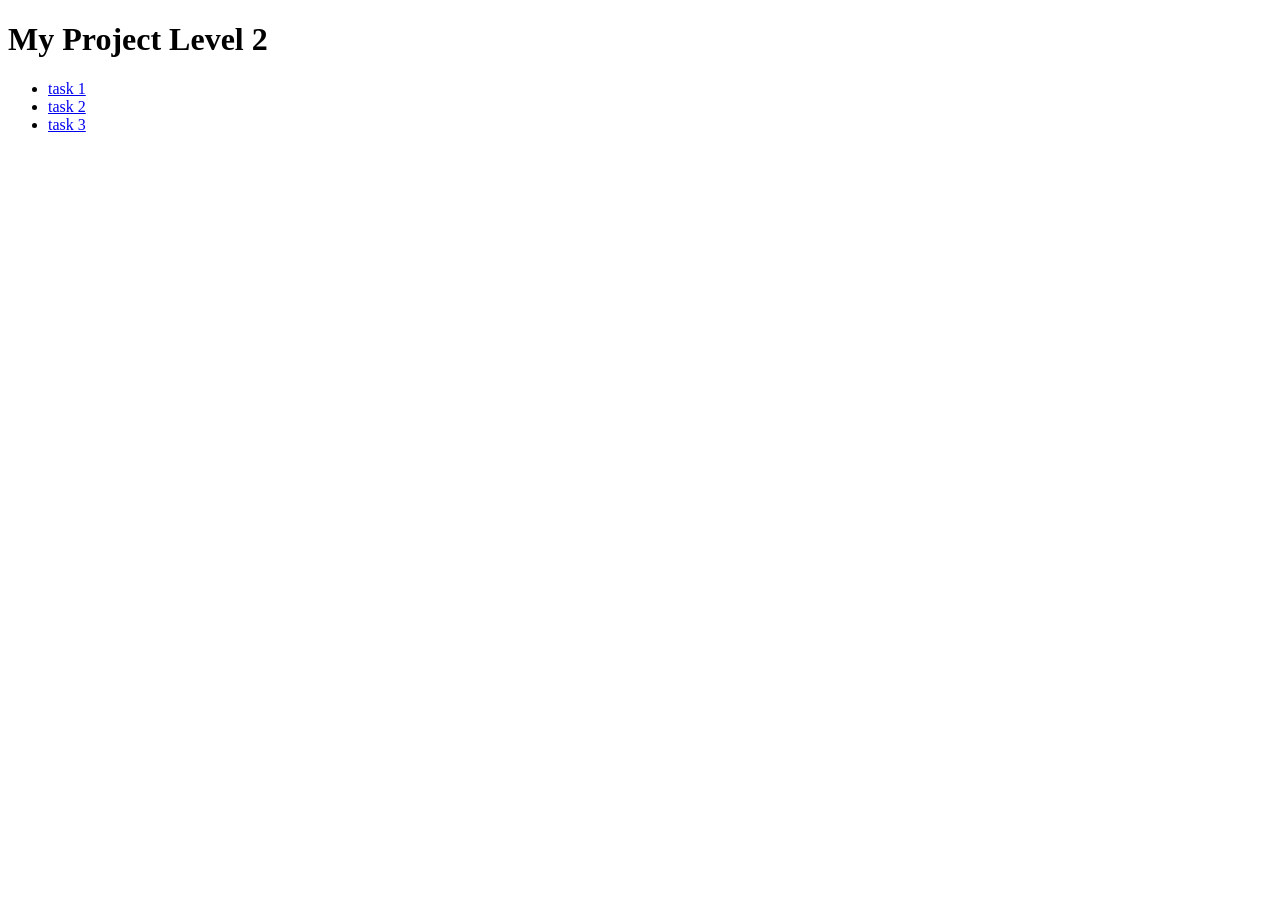
==== index.html @ db07dba5 "Add files via upload" ====
<!DOCTYPE html>
<html>
<head>
  <title>My Project Level 2</title>
</head>
<body>

<h1>My Project Level 2</h1>

<ul>
  <li><a href="task1.html">task 1</a></li>
  <li><a href="task2.html">task 2</a></li>
  <li><a href="task3.html">task 3</a></li>
</ul>

</body>
</html>
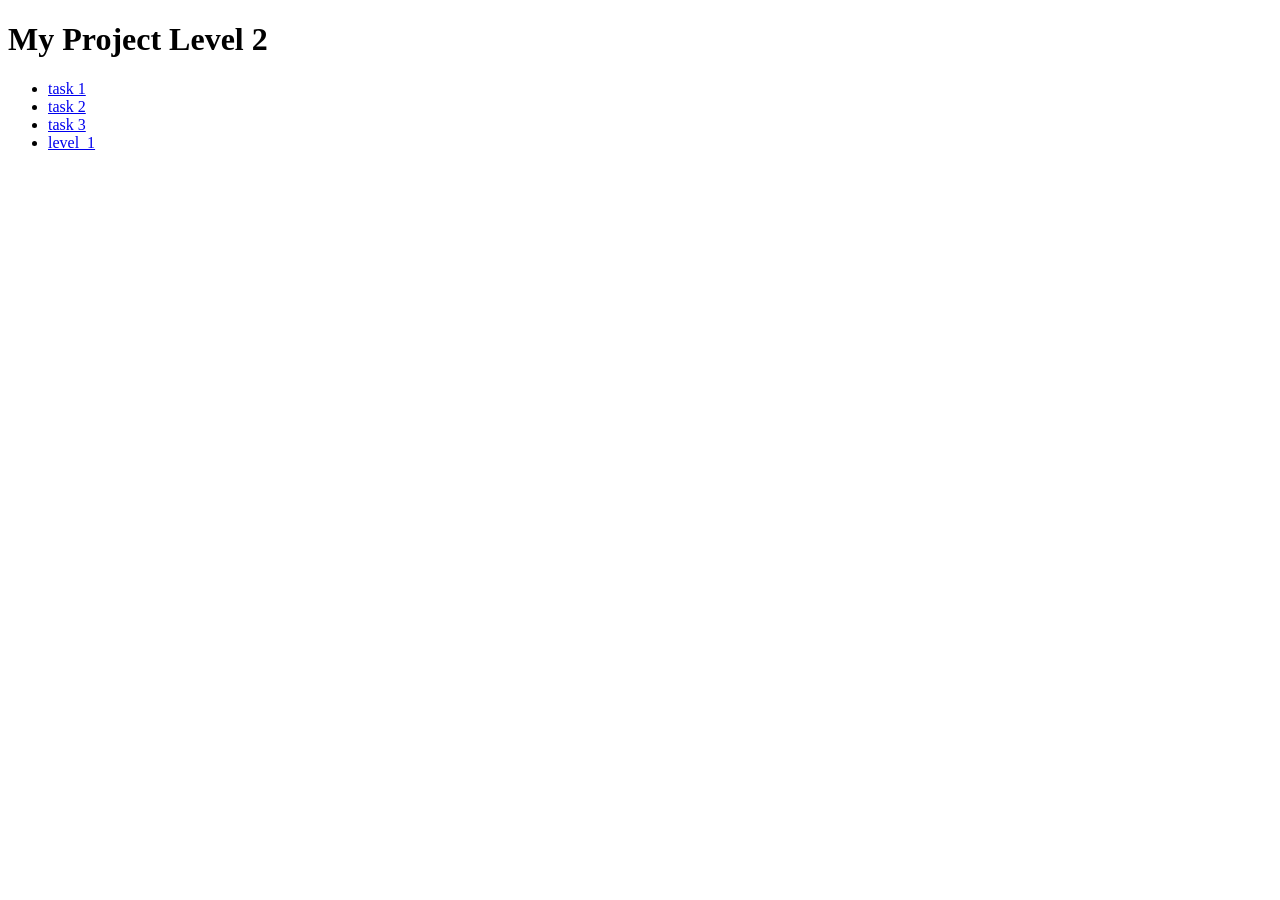
==== commit 9e8d4c0d: "Update index.html" ====
--- a/index.html
+++ b/index.html
@@ -11,7 +11,8 @@
   <li><a href="task1.html">task 1</a></li>
   <li><a href="task2.html">task 2</a></li>
   <li><a href="task3.html">task 3</a></li>
+  <li><a href="level_1.html">level_1</a></li>
 </ul>
 
 </body>
-</html>+</html>
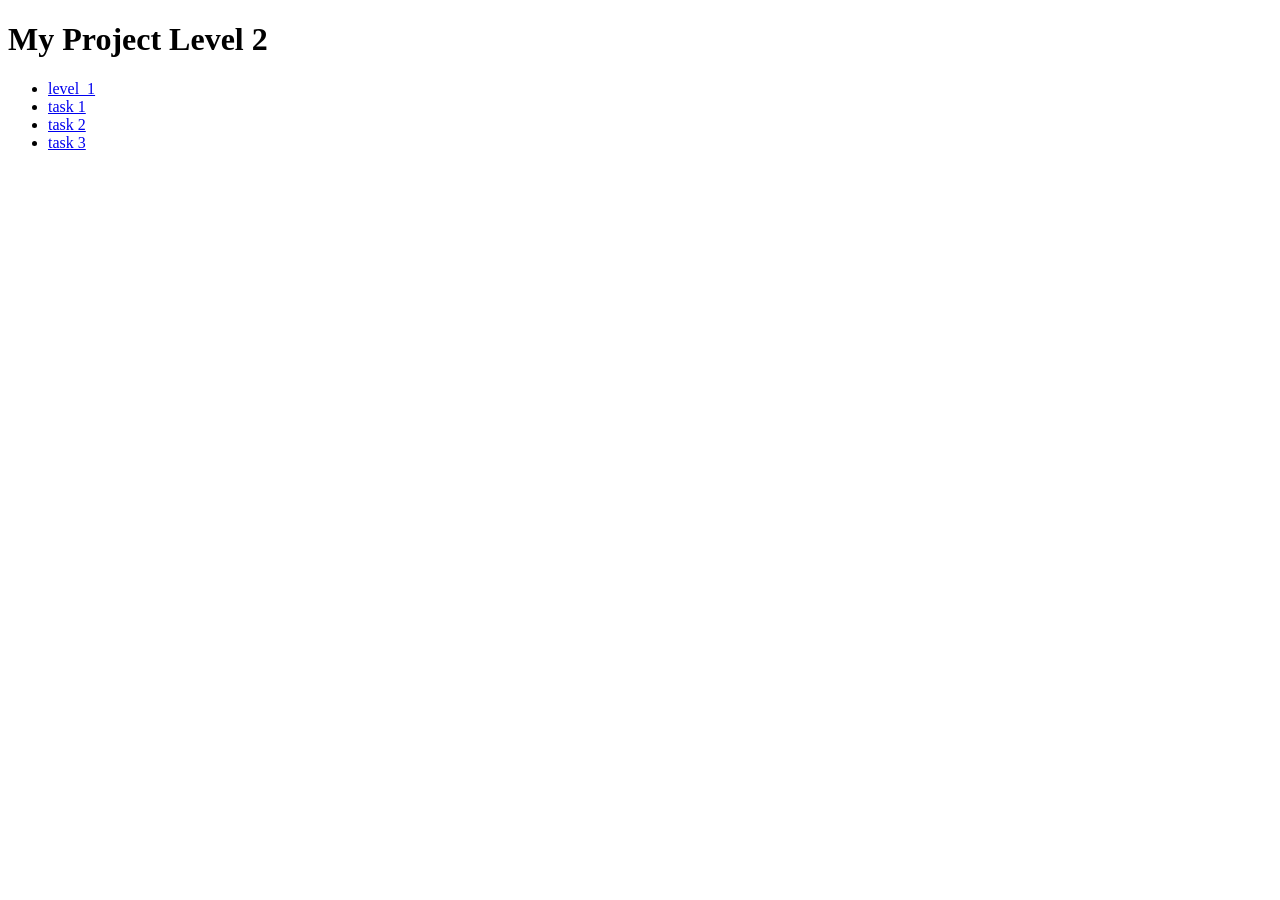
==== commit 91927f67: "Update index.html" ====
--- a/index.html
+++ b/index.html
@@ -8,10 +8,10 @@
 <h1>My Project Level 2</h1>
 
 <ul>
+  <li><a href="level_1.html">level_1</a></li>
   <li><a href="task1.html">task 1</a></li>
   <li><a href="task2.html">task 2</a></li>
   <li><a href="task3.html">task 3</a></li>
-  <li><a href="level_1.html">level_1</a></li>
 </ul>
 
 </body>
